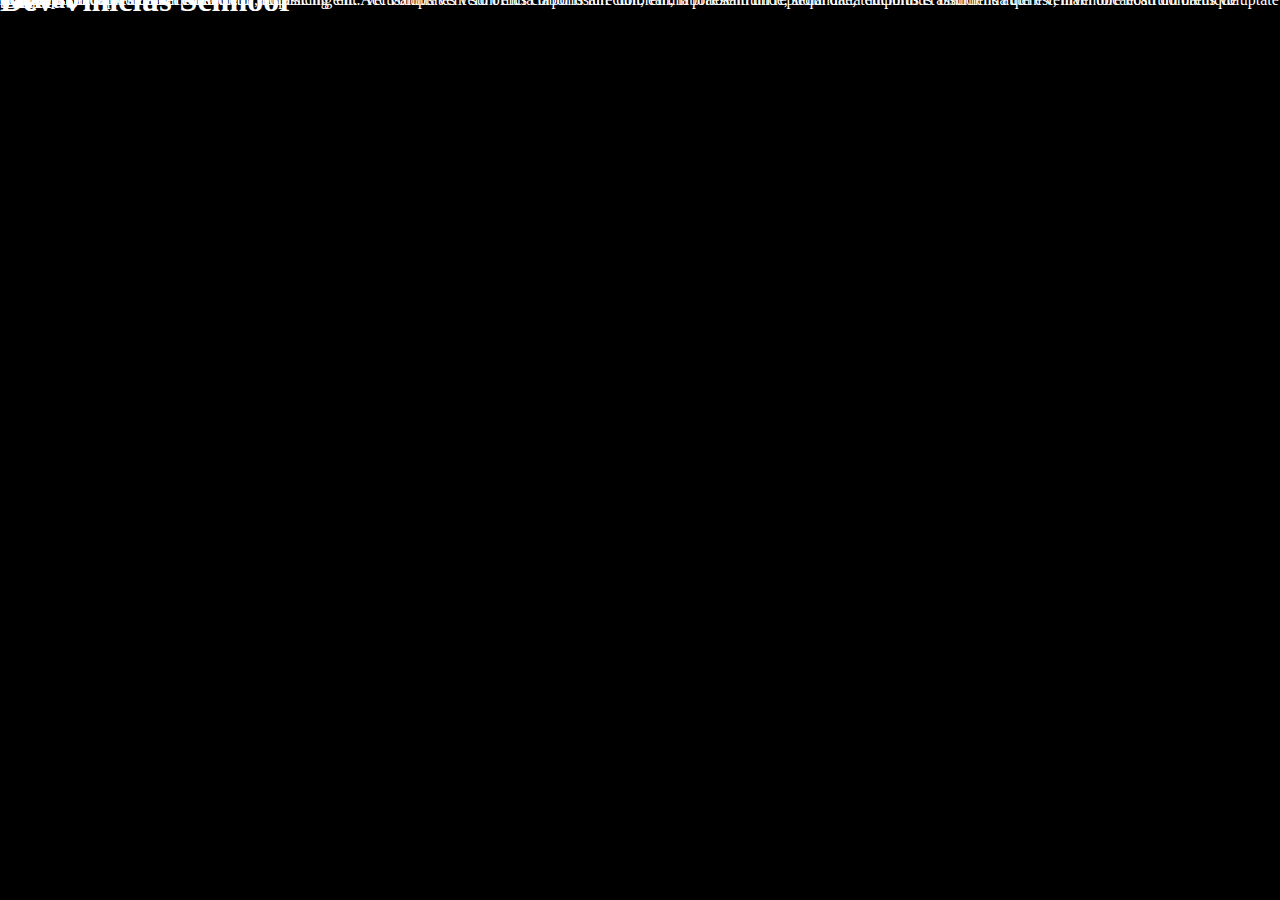
==== index.html @ b8aa9023 "Update index.html" ====
<!DOCTYPE html>
<html lang="pt-br">
<head>
    <meta charset="UTF-8">
    <meta name="viewport" content="width=device-width, initial-scale=1.0">
    <link rel="stylesheet" href="styles.css">
    <title>Hello World</title>
</head>
<body>
    <main>
        <header>
            <h1>Dev Vinícius Schnoor</h1>
        </header>
        <article>
            <h2>GitHub</h2>
            <p>Lorem ipsum dolor sit amet consectetur adipisicing elit. Accusamus velit sunt eius corporis iure dolorem, laboriosam unde, sequi dicta ducimus et blanditiis autem veniam obcaecati doloremque cupiditate sint reprehenderit eum.</p>
        </article>
        <article>
            <h2>Java</h2>
            <p>Lorem ipsum dolor sit amet consectetur, adipisicing elit. Vel voluptates vero officia laboriosam cum, earum praesentium repudiandae, temporibus assumenda qui est, inventore nostrum natus voluptate suscipit obcaecati dolorum hic dolor?</p>
        </article>
    </main>
</body>
</html>
---- styles.css ----
* {
    background-color: black;
    color: white;
    margin: 0;
    padding: 0;
    z-index: 0;
    line-height: 0;
}
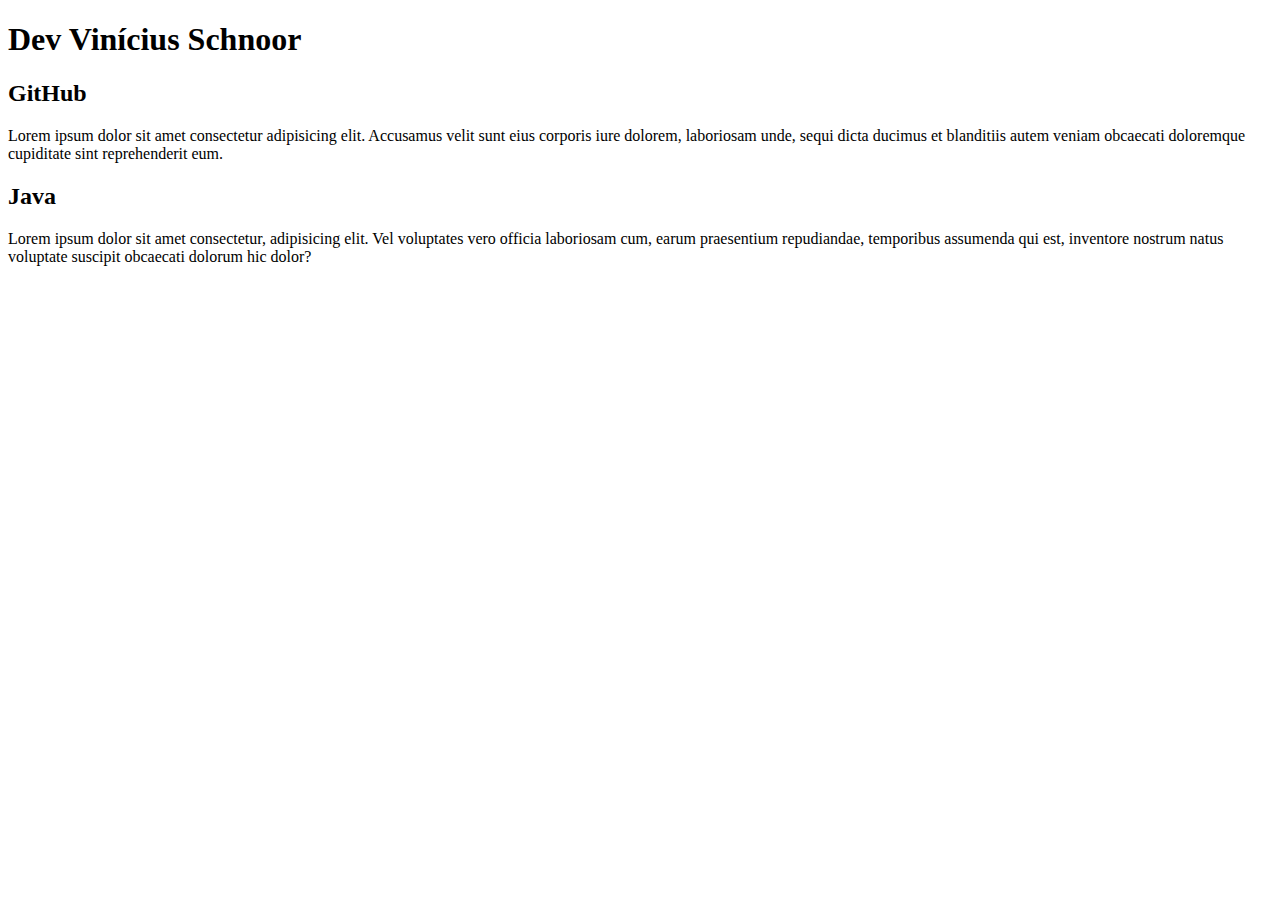
==== commit 615eba43: "Update index.html" ====
--- a/index.html
+++ b/index.html
@@ -3,7 +3,7 @@
 <head>
     <meta charset="UTF-8">
     <meta name="viewport" content="width=device-width, initial-scale=1.0">
-    <link rel="stylesheet" href="styles.css">
+    <!--<link rel="stylesheet" href="/styles.css">-->
     <title>Hello World</title>
 </head>
 <body>
@@ -21,4 +21,4 @@
         </article>
     </main>
 </body>
-</html>+</html>
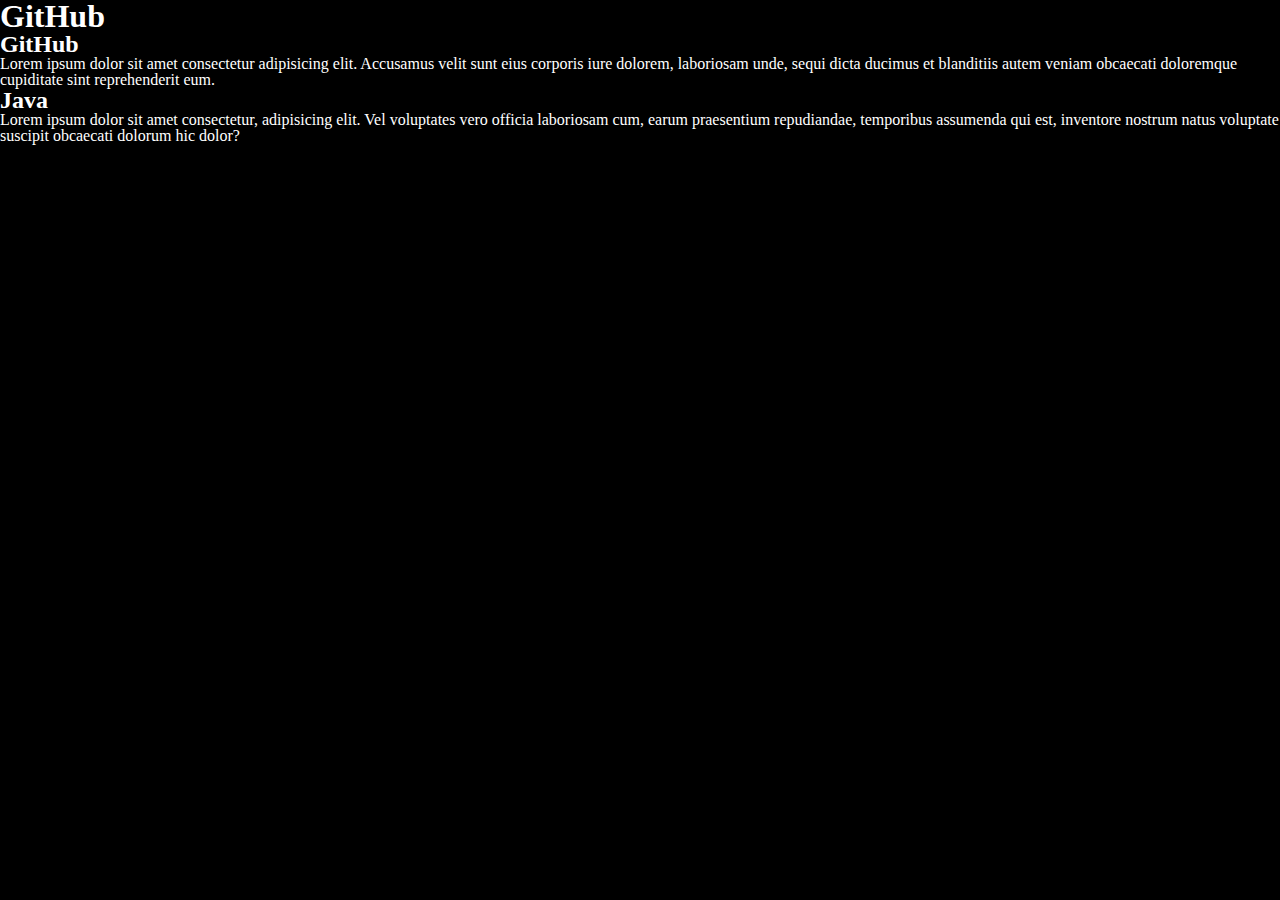
==== commit 7b9a4b15: "Update index.html" ====
--- a/index.html
+++ b/index.html
@@ -3,13 +3,13 @@
 <head>
     <meta charset="UTF-8">
     <meta name="viewport" content="width=device-width, initial-scale=1.0">
-    <!--<link rel="stylesheet" href="/styles.css">-->
-    <title>Hello World</title>
+    <link rel="stylesheet" href="estilos/styles.css">
+    <title>GitHub</title>
 </head>
 <body>
     <main>
         <header>
-            <h1>Dev Vinícius Schnoor</h1>
+            <h1>GitHub</h1>
         </header>
         <article>
             <h2>GitHub</h2>
--- a/estilos/styles.css
+++ b/estilos/styles.css
@@ -0,0 +1,32 @@
+* {
+    background-color: black;
+    color: white;
+    margin: 0px;
+    padding: 0px;
+    line-height: 1em;
+    font-size: 1em;
+}
+
+p {
+    font-size: 1em;
+}
+
+h1 {
+    font-size: 2em;
+}
+
+h2 {
+    font-size: 1.5em;
+}
+
+h3 {
+    font-size: 1.25em;
+}
+
+h4 {
+    font-size: 1.12em;
+}
+
+h5 {
+    font-size: 1em;
+}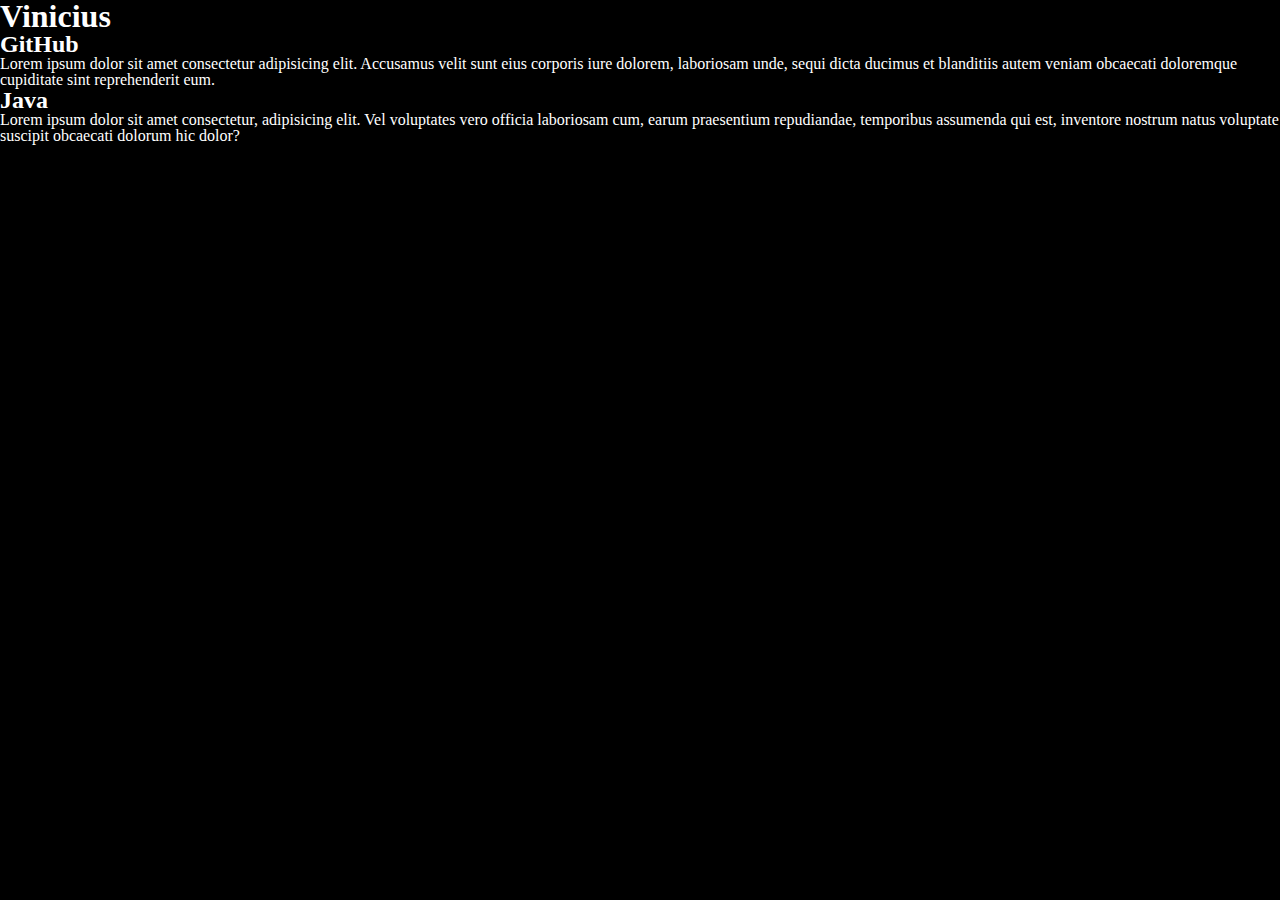
==== commit 2772766c: "Update index.html" ====
--- a/index.html
+++ b/index.html
@@ -4,12 +4,12 @@
     <meta charset="UTF-8">
     <meta name="viewport" content="width=device-width, initial-scale=1.0">
     <link rel="stylesheet" href="estilos/styles.css">
-    <title>GitHub</title>
+    <title>Vinicius</title>
 </head>
 <body>
     <main>
         <header>
-            <h1>GitHub</h1>
+            <h1>Vinicius</h1>
         </header>
         <article>
             <h2>GitHub</h2>
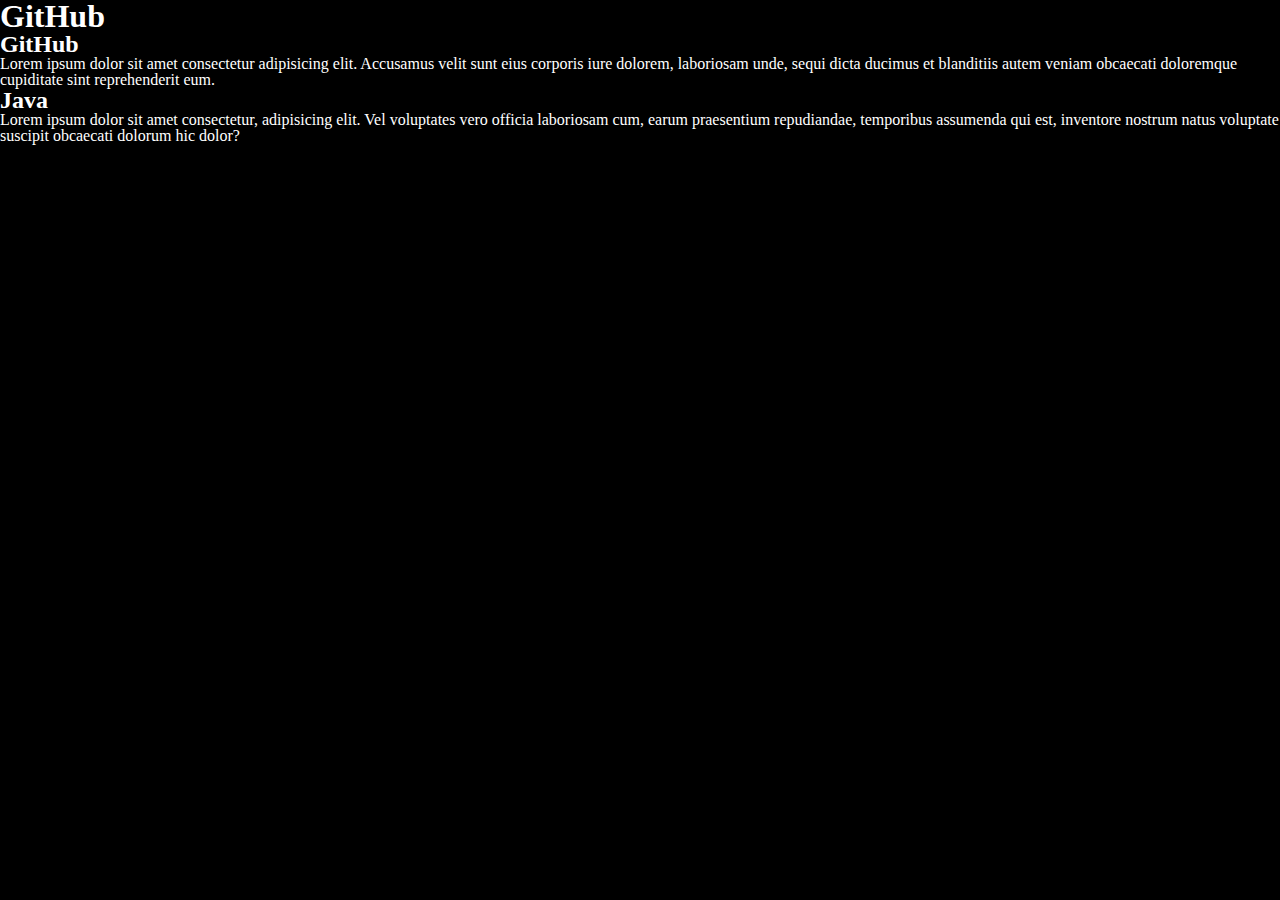
==== commit a5670634: "Merge branch 'v-2.0' into main" ====
--- a/index.html
+++ b/index.html
@@ -4,12 +4,12 @@
     <meta charset="UTF-8">
     <meta name="viewport" content="width=device-width, initial-scale=1.0">
     <link rel="stylesheet" href="estilos/styles.css">
-    <title>Vinicius</title>
+    <title>GitHub</title>
 </head>
 <body>
     <main>
         <header>
-            <h1>Vinicius</h1>
+            <h1>GitHub</h1>
         </header>
         <article>
             <h2>GitHub</h2>
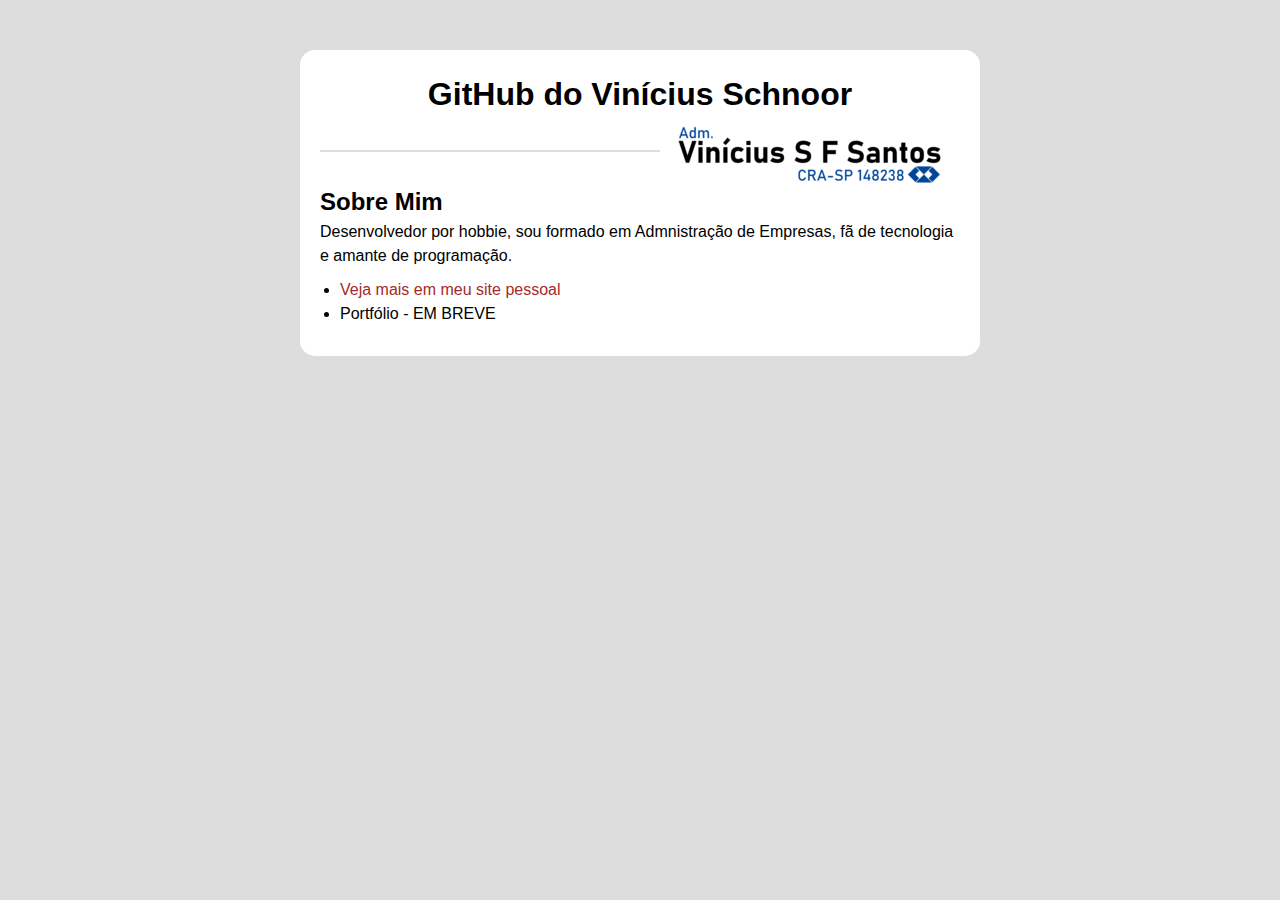
==== commit 490422c8: "Reconstrução Página" ====
--- a/index.html
+++ b/index.html
@@ -4,20 +4,22 @@
     <meta charset="UTF-8">
     <meta name="viewport" content="width=device-width, initial-scale=1.0">
     <link rel="stylesheet" href="estilos/styles.css">
-    <title>GitHub</title>
+    <title>Vinícius Schnoor - GitHub</title>
 </head>
 <body>
     <main>
         <header>
-            <h1>GitHub</h1>
+            <h1 class="main-title">GitHub do Vinícius Schnoor</h1>
+            <img class="logo" src="images/logo-vs-300.png">
         </header>
+        <hr>
         <article>
-            <h2>GitHub</h2>
-            <p>Lorem ipsum dolor sit amet consectetur adipisicing elit. Accusamus velit sunt eius corporis iure dolorem, laboriosam unde, sequi dicta ducimus et blanditiis autem veniam obcaecati doloremque cupiditate sint reprehenderit eum.</p>
-        </article>
-        <article>
-            <h2>Java</h2>
-            <p>Lorem ipsum dolor sit amet consectetur, adipisicing elit. Vel voluptates vero officia laboriosam cum, earum praesentium repudiandae, temporibus assumenda qui est, inventore nostrum natus voluptate suscipit obcaecati dolorum hic dolor?</p>
+            <h2>Sobre Mim</h2>
+            <p>Desenvolvedor por hobbie, sou formado em Admnistração de Empresas, fã de tecnologia e amante de programação.</p>
+            <ul>
+                <li><a href="https://www.viniciussantos.adm.br/">Veja mais em meu site pessoal</a></li>
+                <li><p>Portfólio - EM BREVE</p></li>
+            </ul>
         </article>
     </main>
 </body>
--- a/estilos/styles.css
+++ b/estilos/styles.css
@@ -1,18 +1,40 @@
 * {
-    background-color: black;
-    color: white;
     margin: 0px;
     padding: 0px;
     line-height: 1em;
     font-size: 1em;
+    font-family: 'Segoe UI', Tahoma, Geneva, Verdana, sans-serif;
+    line-height: 1.5em;
+}
+
+body {
+    background-color: #ddd;
+}
+
+hr {
+    border: 0.5px solid #ddd;
+    margin: 32px 0 32px 0;
 }
 
 p {
     font-size: 1em;
 }
 
+a {
+    text-decoration: none;
+    color: brown;
+}
+
+a:hover {
+    color: chocolate;
+}
+
 h1 {
     font-size: 2em;
+}
+
+h1.main-title {
+    text-align: center;
 }
 
 h2 {
@@ -29,4 +51,25 @@
 
 h5 {
     font-size: 1em;
+}
+
+main {
+    margin: 50px auto;
+    background-color: white;
+    padding: 20px;
+    width: 50%;
+    height: auto;
+    border-radius: 15px;
+}
+
+.logo {
+    float: right;
+}
+
+ul {
+    margin: 10px 0 10px 0;
+}
+
+ul li {
+    margin-left: 20px;
 }